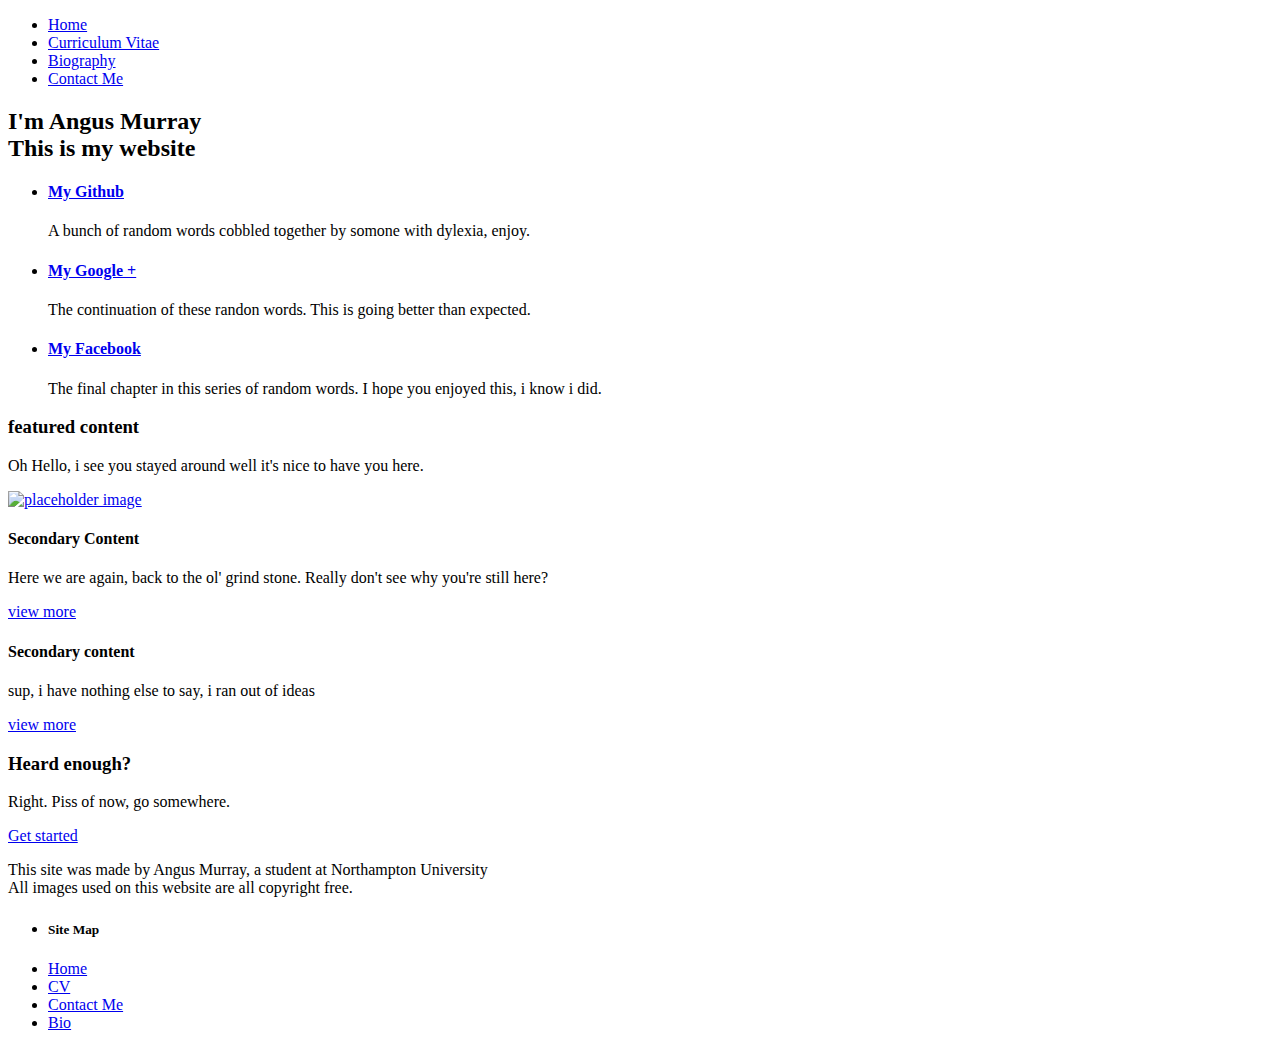
==== index.html @ d43d96ba "Forth commit (to fix css issue)" ====
<!DOCTYPE html>
<html lang="en-UK">

<head>
    <meta charset="utf-8">
    <title>Angus' Online Portolio</title>
    <link rel="stylesheet" type="text/css" href="./CSS/index.css"/>
    <link href="https://fonts.googleapis.com/css?family=Muli" rel="stylesheet">
    <!-- This links the page to a css file -->
    <meta name="viewport" content="width=device-width, initial-scale=1, maximum-scale=1" />
    <!-- This sets the webpage to automatically display at devices native width -->

</head>

<body>
    <header>
        <nav>
            <ul>
                <li><a href="index.html">Home</a></li>
                <li><a href="cv.html">Curriculum Vitae</a></li>
                <li><a href="Bio.html">Biography</a></li>
                <li><a href="Contact.html">Contact Me</a></li>
            </ul>
        </nav>
    </header>
    <div id="hero-image">
        <h2 class="strong">I'm Angus Murray<br />
        This is my website</h2>
    </div>
    <div id="features">
        <div class="wrapper">
            <ul>
                <li class="feature-1">
                    <h4><a href="https://github.com/AngusMurray/CSY1018" title="Social web development" id="github-logo">My Github</a></h4>
                    <p>
                        A bunch of random words cobbled together by somone with dylexia, enjoy.
                    </p>
                </li>
                <li class="feature-2">
                    <h4><a href="https://plus.google.com/u/0/116856708203377232449" title="Social web development" id="Google-logo">My Google +</a></h4>
                    <p>
                        The continuation of these randon words. This is going better than expected.
                    </p>
                </li>
                <li class="feature-3">
                    <h4><a href="https://www.facebook.com/" title="Social web development" id="Facebook-logo">My Facebook</a></h4>
                    <p>
                        The final chapter in this series of random words. I hope you enjoyed this, i know i did.
                    </p>
                </li>
                <div class="clear"></div>
            </ul>
        </div>
    </div>
    <div id="primary-content">
        <article>
            <h3>featured content</h3>
            <p>
                Oh Hello, i see you stayed around well it's nice to have you here.
            </p>
            <a href="#"><img src="img/Red_Asterisk.png" alt="placeholder image" /></a>
        </article>
    </div>
    <div id="secondary-content">
        <article>
            <div class="overlay-1">
                <h4>Secondary Content</h4>
                <p>
                    Here we are again, back to the ol' grind stone. Really don't see why you're still here?
                </p>
                <a href="#" class="more-link">view more</a>
            </div>
        </article>
        <article>
            <div class="overlay-2">
                <h4>Secondary content</h4>
                <p>
                    sup, i have nothing else to say, i ran out of ideas
                </p>
                <a href="#" class="more-link">view more</a>
            </div>
        </article>
        <div class="clear"></div>
    </div>
    <div id="cta">
        <h3> Heard enough?</h3>
        <p>
            Right. Piss of now, go somewhere.
        </p>
        <a href="#" class="button-2">Get started</a>
    </div>
    <footer>
        <div id="footer-infomation">
            <p>
                This site was made by Angus Murray, a student at Northampton University<br />
              All images used on this website are all copyright free.</p>
        </div>
        <div id="footer-links">
            <ul>
                <li>
                    <h5>Site Map</h5></li>
                <li><a href="index.html">Home</a></li>
                <li><a href="cv.html">CV</a></li>
                <li><a href="Contact.html">Contact Me</a></li>
                <li><a href="Bio.html">Bio</a></li>
            </ul>
        </div>
        <div class="clear"></div>
    </footer>
</body>

</html>
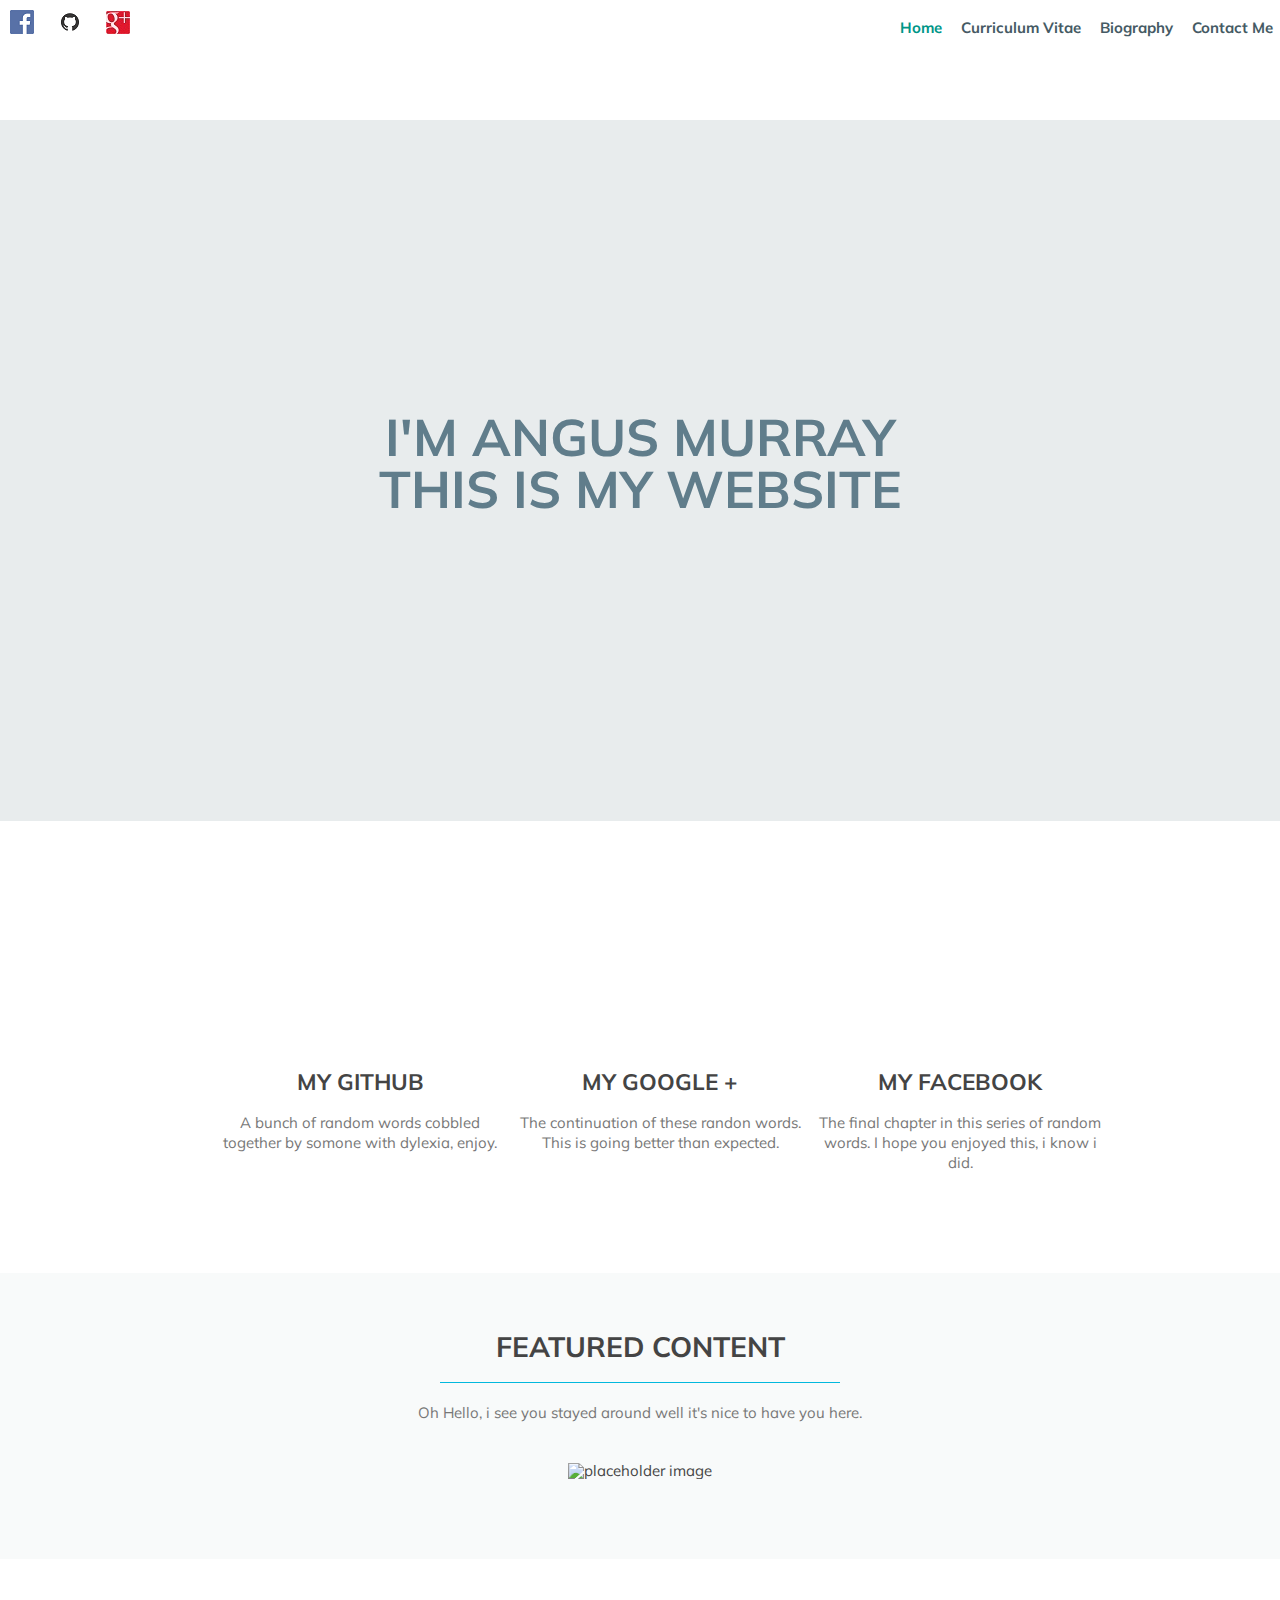
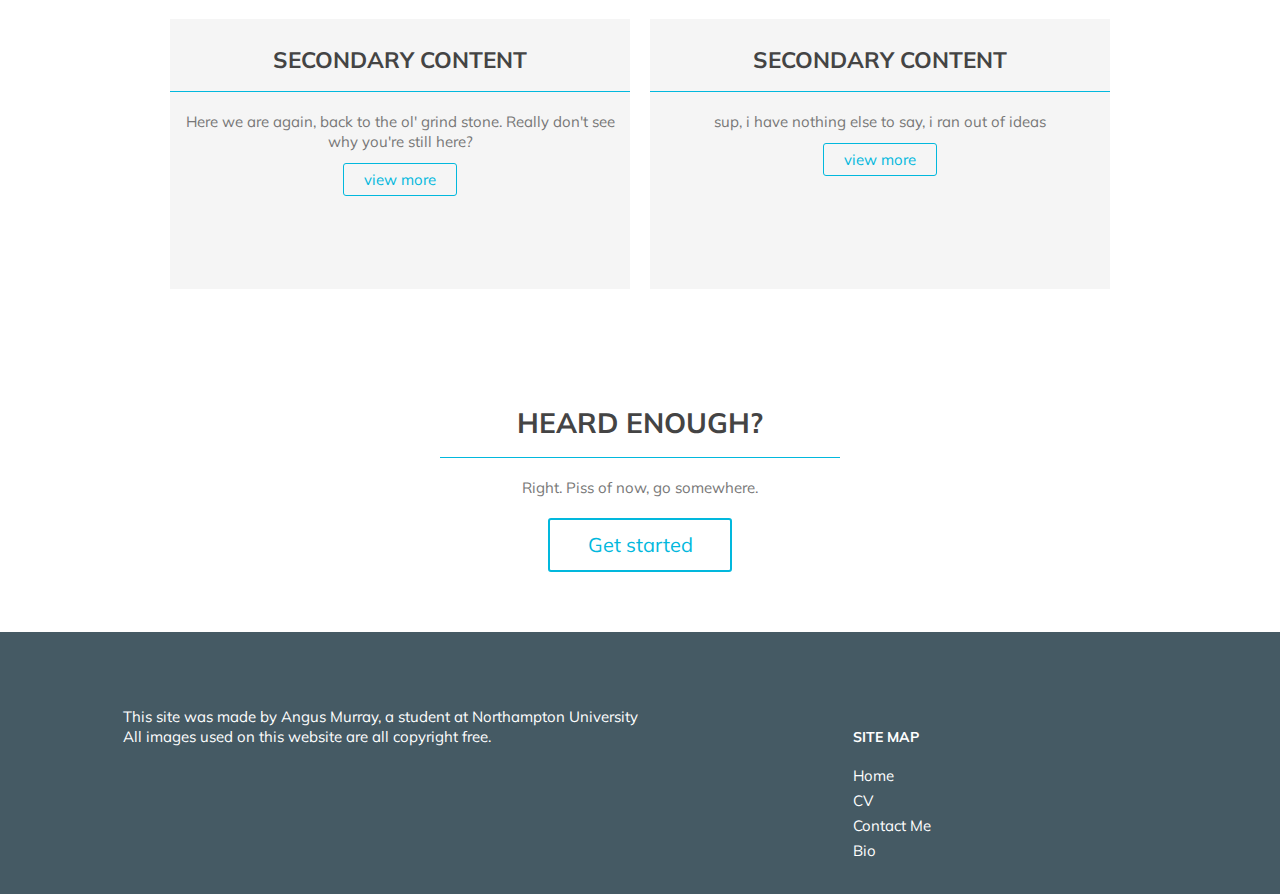
==== commit 57a4f2f3: "Commit five" ====
--- a/index.html
+++ b/index.html
@@ -1,10 +1,10 @@
 <!DOCTYPE html>
-<html lang="en-UK">
+<html lang="en">
 
 <head>
     <meta charset="utf-8">
     <title>Angus' Online Portolio</title>
-    <link rel="stylesheet" type="text/css" href="./CSS/index.css"/>
+    <link rel="stylesheet" type="text/css" href="./CSS/index.css" />
     <link href="https://fonts.googleapis.com/css?family=Muli" rel="stylesheet">
     <!-- This links the page to a css file -->
     <meta name="viewport" content="width=device-width, initial-scale=1, maximum-scale=1" />
@@ -16,84 +16,92 @@
     <header>
         <nav>
             <ul>
-                <li><a href="index.html">Home</a></li>
+                <li><a class="active" href="index.html">Home</a></li>
                 <li><a href="cv.html">Curriculum Vitae</a></li>
                 <li><a href="Bio.html">Biography</a></li>
                 <li><a href="Contact.html">Contact Me</a></li>
             </ul>
         </nav>
+        <span class="icon_01"> <a href="https://www.facebook.com"><img src="./img/icons/fb_logo.png" alt="Facebook" /></a></span>
+        <span class="icon_02"> <a href="https://github.com/AngusMurray/CSY1018"><img src="./img/icons/GitHub-Mark.png" alt="Github" /></a></span>
+        <span class="icon_03"> <a href="https://plus.google.com/u/0/116856708203377232449"><img src="./img/icons/Google-plus-logo.JPG" alt="Google Plus" /></a></span>
     </header>
-    <div id="hero-image">
-        <h2 class="strong">I'm Angus Murray<br />
+    <div class="page_wrap">
+
+
+        <div id="hero-image">
+            <h2 class="strong">I'm Angus Murray<br /> <!--This is a break i used to seperate the text properly on two seperate links -->
         This is my website</h2>
-    </div>
-    <div id="features">
-        <div class="wrapper">
-            <ul>
-                <li class="feature-1">
-                    <h4><a href="https://github.com/AngusMurray/CSY1018" title="Social web development" id="github-logo">My Github</a></h4>
+        </div>
+        <div id="features">
+            <div class="wrapper">
+                <ul>
+                    <li class="feature-1">
+                        <!-- This section has three titles each one links to a different social media page-->
+                        <h4><a href="https://github.com/AngusMurray/CSY1018" title="Social web development" id="github-logo">My Github</a></h4>
+                        <p>
+                            A bunch of random words cobbled together by somone with dylexia, enjoy.
+                        </p>
+                    </li>
+                    <li class="feature-2">
+                        <h4><a href="https://plus.google.com/u/0/116856708203377232449" title="Social web development" id="Google-logo">My Google +</a></h4>
+                        <p>
+                            The continuation of these randon words. This is going better than expected.
+                        </p>
+                    </li>
+                    <li class="feature-3">
+                        <h4><a href="https://www.facebook.com/" title="Social web development" id="Facebook-logo">My Facebook</a></h4>
+                        <p>
+                            The final chapter in this series of random words. I hope you enjoyed this, i know i did.
+                        </p>
+                    </li>
+                    <div class="clear"></div>
+                </ul>
+            </div>
+        </div>
+        <div id="primary-content">
+            <article>
+                <h3>featured content</h3>
+                <p>
+                    Oh Hello, i see you stayed around well it's nice to have you here.
+                </p>
+                <a href="#"><img src="img/Red_Asterisk.png" alt="placeholder image" /></a>
+                <!-- using an image along with alt text for screen readers-->
+            </article>
+        </div>
+        <div id="secondary-content">
+            <article>
+                <div class="overlay-1">
+                    <h4>Secondary Content</h4>
                     <p>
-                        A bunch of random words cobbled together by somone with dylexia, enjoy.
+                        Here we are again, back to the ol' grind stone. Really don't see why you're still here?
                     </p>
-                </li>
-                <li class="feature-2">
-                    <h4><a href="https://plus.google.com/u/0/116856708203377232449" title="Social web development" id="Google-logo">My Google +</a></h4>
+                    <a href="#" class="more-link">view more</a>
+                </div>
+            </article>
+            <article>
+                <div class="overlay-2">
+                    <h4>Secondary content</h4>
                     <p>
-                        The continuation of these randon words. This is going better than expected.
+                        sup, i have nothing else to say, i ran out of ideas
                     </p>
-                </li>
-                <li class="feature-3">
-                    <h4><a href="https://www.facebook.com/" title="Social web development" id="Facebook-logo">My Facebook</a></h4>
-                    <p>
-                        The final chapter in this series of random words. I hope you enjoyed this, i know i did.
-                    </p>
-                </li>
-                <div class="clear"></div>
-            </ul>
+                    <a href="#" class="more-link">view more</a>
+                </div>
+            </article>
+            <div class="clear"></div>
+        </div>
+        <div id="cta">
+            <h3> Heard enough?</h3>
+            <p>
+                Right. Piss of now, go somewhere.
+            </p>
+            <a href="#" class="button-2">Get started</a>
         </div>
     </div>
-    <div id="primary-content">
-        <article>
-            <h3>featured content</h3>
-            <p>
-                Oh Hello, i see you stayed around well it's nice to have you here.
-            </p>
-            <a href="#"><img src="img/Red_Asterisk.png" alt="placeholder image" /></a>
-        </article>
-    </div>
-    <div id="secondary-content">
-        <article>
-            <div class="overlay-1">
-                <h4>Secondary Content</h4>
-                <p>
-                    Here we are again, back to the ol' grind stone. Really don't see why you're still here?
-                </p>
-                <a href="#" class="more-link">view more</a>
-            </div>
-        </article>
-        <article>
-            <div class="overlay-2">
-                <h4>Secondary content</h4>
-                <p>
-                    sup, i have nothing else to say, i ran out of ideas
-                </p>
-                <a href="#" class="more-link">view more</a>
-            </div>
-        </article>
-        <div class="clear"></div>
-    </div>
-    <div id="cta">
-        <h3> Heard enough?</h3>
-        <p>
-            Right. Piss of now, go somewhere.
-        </p>
-        <a href="#" class="button-2">Get started</a>
-    </div>
-    <footer>
+    <footer class="site_footer">
         <div id="footer-infomation">
             <p>
-                This site was made by Angus Murray, a student at Northampton University<br />
-              All images used on this website are all copyright free.</p>
+                This site was made by Angus Murray, a student at Northampton University<br /> All images used on this website are all copyright free.</p>
         </div>
         <div id="footer-links">
             <ul>
@@ -105,7 +113,6 @@
                 <li><a href="Bio.html">Bio</a></li>
             </ul>
         </div>
-        <div class="clear"></div>
     </footer>
 </body>
 
--- a/CSS/index.css
+++ b/CSS/index.css
@@ -0,0 +1,333 @@
+html, body {
+    height: 100%;
+    max-width: 100%
+    /* This is used to define the height of my html so it can take up all available space*/
+}
+
+body {
+    margin: 0;
+    padding: 0;
+    background-color: #fff;
+    color: #777;
+    font-family: 'Muli', sans-serif;
+    font-size: 0.938em;
+    line-height: 1;
+    overflow-x: hidden;
+}
+
+p {
+    line-height: 20px;
+    margin-bottom: 20px;
+}
+
+.icon_01, .icon_02, .icon_03 {
+    margin: 0;
+    padding: 10px;
+    display: inline-flex;
+    flex-wrap: wrap;
+}
+
+.icon_01, .icon_02, .icon_03:hover {
+    opacity: .85;
+}
+h2 {
+    font-weight: 300;
+    color: #444;
+    font-size: 3.438em;
+    text-transform: uppercase;
+    text-align: center;
+    margin-bottom: 20px
+}
+
+h3 {
+    font-size: 1.875em;
+    color: #444;
+    font-weight: bold;
+    text-transform: uppercase;
+    text-align: center;
+    margin-bottom: 20px
+}
+
+h4 {
+    font-size: 1.500em;
+    color: #444;
+    font-weight: bold;
+    text-transform: uppercase;
+    margin-bottom: 20px;
+}
+
+h5 {
+    font-size: 0.938em;
+    color: #444;
+    font-weight: bold;
+    text-transform: uppercase;
+}
+
+ul {
+    list-style: none;
+}
+
+a {
+    text-decoration: none;
+    color: #444;
+}
+
+a:hover {
+    color: #009688;
+}
+
+.strong {
+    font-weight: bold;
+    color: #ffffff;
+}
+
+small {
+    font-size: 0.813em;
+    color: #777;
+    font-style: italic;
+}
+
+.clear {
+    clear: both;
+}
+
+.wrapper {
+    margin: 0 auto;
+    padding: 0 10px;
+}
+
+header {
+    height: 120px;
+}
+
+nav {
+    background-color: #FFFFFF;
+    /* Nav Bar text box colour*/
+    margin-top: 5px;
+    overflow: hidden;
+    float: right;
+}
+
+nav ul {
+    margin: 0;
+    padding: 0;
+}
+
+nav ul li {
+    display: inline-flex;
+    flex-wrap: wrap;
+}
+
+nav ul li a {
+    color: #455A64;
+    font-weight: bold;
+    /* Nav Bar text colour*/
+    background-color: #FFFFFF;
+    /*nav bar background colour*/
+    display: block;
+    line-height: 2em;
+    padding: 0.5em 0.5em;
+    text-decoration: none;
+}
+
+nav ul li:hover:not(.active){
+  color: #009688;
+}
+.active{
+  color: #009688;
+}
+
+#hero-image {
+    height: 700px;
+    padding-top: 1px;
+    background: #e8eced url("../img/tech.jpg") no-repeat center;
+}
+
+#hero-image h2 {
+    margin: 290px 0 40px 0;
+    color: #607D8B;
+}
+
+#features ul {
+    margin: 80px -100px;
+    display: flex;
+    justify-content: center;
+    flex-wrap: wrap;
+}
+
+#features ul li {
+    width: 300px;
+    padding-top: 140px;
+    margin-right: 0px;
+    text-align: center;
+}
+
+#features ul li.feature-1 {
+    background: url("../img/GitHub-Mark.png") no-repeat top center;
+}
+
+#features ul li.feature-2 {
+    background: url("../img/Google-plus-logo.JPG") no-repeat top center;
+}
+
+#features ul li.feature-3 {
+    background: url("../img/fb_logo.png") no-repeat top center;
+}
+
+#primary-content {
+    display: flex;
+    justify-content: space-around;
+    flex-wrap: wrap;
+    background-color: #f8fafa;
+    padding: 60px 0;
+    text-align: center;
+}
+
+#primary-content h3 {
+    display: flex;
+    justify-content: center;
+    flex-wrap: wrap;
+    margin: 0 auto 20px auto;
+    width: 400px;
+    border-bottom: 1px solid #02b8dd;
+    padding: 0 0 20px 0;
+}
+
+#primary-content a img {
+    margin: 20px 0;
+}
+
+#secondary-content {
+    display: flex;
+    justify-content: center;
+    flex-wrap: wrap;
+    padding: 60px 0;
+    text-align: center;
+}
+
+#secondary-content article {
+    width: 460px;
+    height: 270px;
+    background-color: #f5f5f5;
+}
+
+#secondary-content article:first-child {
+    margin-right: 20px;
+}
+
+#secondary-content article .overlay {
+    background: rgba(255, 255, 255, .95);
+    height: 230px;
+    width: 190px;
+    padding: 20px;
+}
+
+article h4 {
+    border-bottom: 1px solid #02b8dd;
+    padding-bottom: 20px;
+}
+
+.more-link {
+    border: 1px solid #02b8dd;
+    color: #02b8dd;
+    padding: 6px 20px;
+    border-radius: 3px;
+}
+
+.more-link:hover {
+    background-color: #02b8dd;
+    color: #fff;
+}
+
+#cta {
+    padding: 60px 0;
+    text-align: center;
+}
+
+#cta h3 {
+    display: block;
+    margin: 0 auto 20px auto;
+    width: 400px;
+    border-bottom: 1px solid #02b8dd;
+    padding: 0 0 20px 0;
+}
+
+.button-2 {
+    display: block;
+    margin: 0 auto;
+    border: 2px solid #02b8dd;
+    color: #02b8dd;
+    border-radius: 3px;
+    width: 180px;
+    height: 50px;
+    font-size: 20px;
+    line-height: 50px;
+}
+
+.button-2:hover {
+    background-color: #02b8dd;
+    color: #fff;
+}
+
+.page_wrap {
+    min-height: 100%;
+    /*this is set to be equal to the footer height*/
+    margin-bottom: -142px;
+}
+
+.page_wrap:after {
+    content: "";
+    display: block;
+}
+
+.site_footer, .page_wrap:after {
+    height: 142px
+}
+
+footer {
+    display: flex;
+    justify-content: center;
+    flex-wrap: wrap;
+    padding: 60px 0;
+    background-color: #f8fafa;
+}
+
+.site_footer {
+    background-color: #455A64;
+    color: #ffffff
+}
+
+#footer-information {
+    display: flex;
+    justify-content: center;
+    flex-wrap: wrap;
+    width: 380px;
+    text-align: center;
+    margin-top: 10px;
+}
+
+#footer-links {
+    display: flex;
+    justify-content: center;
+    flex-wrap: wrap;
+    width: 520px;
+    float: right;
+}
+
+#footer-links ul {
+    width: 150px;
+    float: left;
+    margin-left: 20px;
+}
+
+#footer-links ul li {
+    margin: 10px 0;
+}
+
+#footer-links ul li h5 {
+    color: #ffffff;
+}
+
+#footer-links ul li a {
+    color: #ffffff;
+}
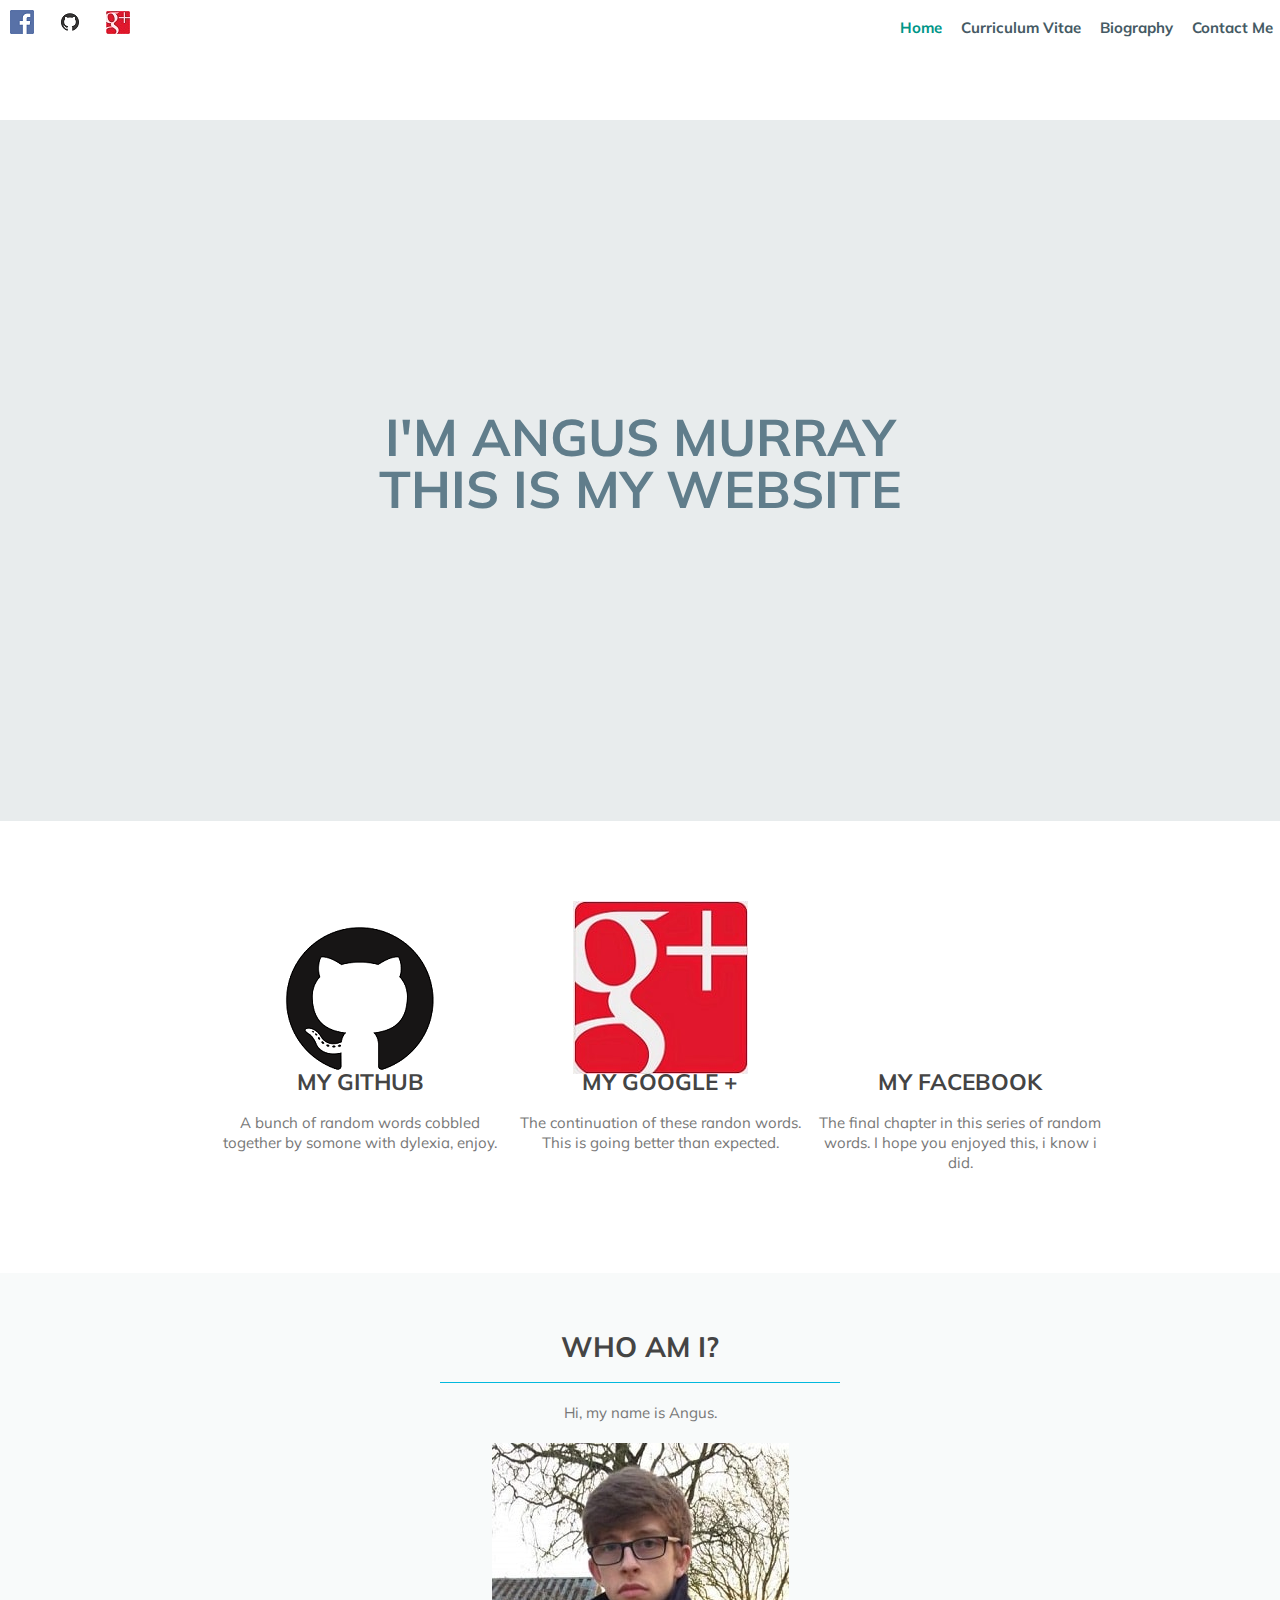
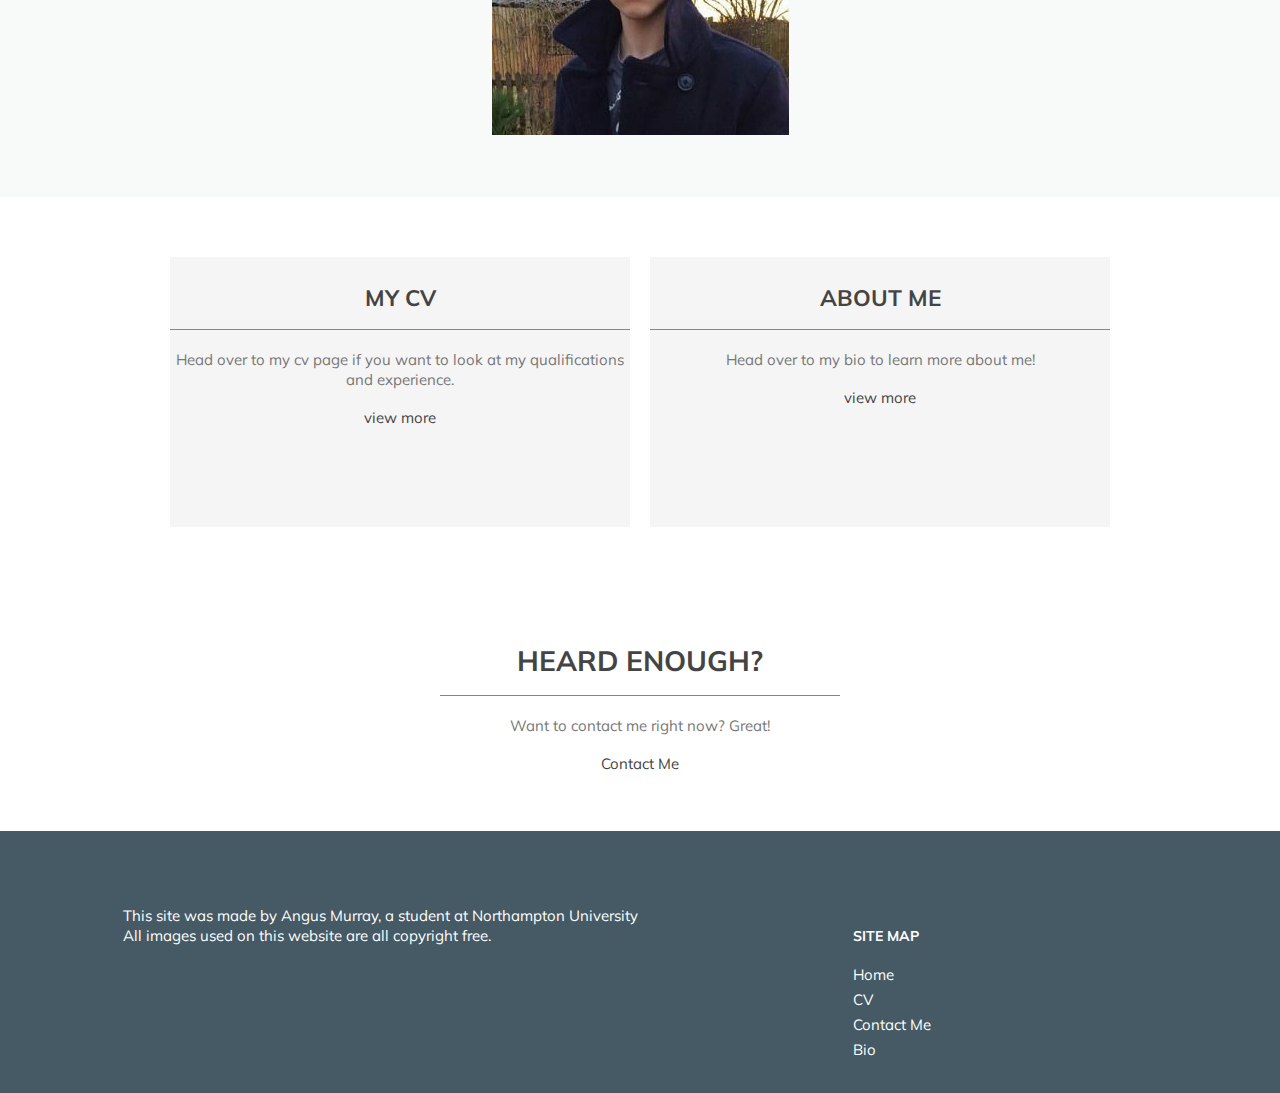
==== commit 2735c5fa: "Commit seven" ====
--- a/index.html
+++ b/index.html
@@ -28,7 +28,6 @@
     </header>
     <div class="page_wrap">
 
-
         <div id="hero-image">
             <h2 class="strong">I'm Angus Murray<br /> <!--This is a break i used to seperate the text properly on two seperate links -->
         This is my website</h2>
@@ -55,47 +54,47 @@
                             The final chapter in this series of random words. I hope you enjoyed this, i know i did.
                         </p>
                     </li>
-                    <div class="clear"></div>
+
                 </ul>
             </div>
         </div>
         <div id="primary-content">
             <article>
-                <h3>featured content</h3>
+                <h3>Who am I?</h3>
                 <p>
-                    Oh Hello, i see you stayed around well it's nice to have you here.
+                    Hi, my name is Angus.
                 </p>
-                <a href="#"><img src="img/Red_Asterisk.png" alt="placeholder image" /></a>
+                <img src="./img/angus.jpg" alt="Hi, I'm Angus" />
                 <!-- using an image along with alt text for screen readers-->
             </article>
         </div>
         <div id="secondary-content">
             <article>
                 <div class="overlay-1">
-                    <h4>Secondary Content</h4>
+                    <h4>My CV</h4>
                     <p>
-                        Here we are again, back to the ol' grind stone. Really don't see why you're still here?
+                        Head over to my cv page if you want to look at my qualifications<br /> and experience.
                     </p>
-                    <a href="#" class="more-link">view more</a>
+                    <a href="cv.html" class="button_01">view more</a>
                 </div>
             </article>
             <article>
                 <div class="overlay-2">
-                    <h4>Secondary content</h4>
+                    <h4>About me</h4>
                     <p>
-                        sup, i have nothing else to say, i ran out of ideas
+                        Head over to my bio to learn more about me!
                     </p>
-                    <a href="#" class="more-link">view more</a>
+                    <a href="Bio.html" class="button_01">view more</a>
                 </div>
             </article>
-            <div class="clear"></div>
+            
         </div>
         <div id="cta">
             <h3> Heard enough?</h3>
             <p>
-                Right. Piss of now, go somewhere.
+                Want to contact me right now? Great!
             </p>
-            <a href="#" class="button-2">Get started</a>
+            <a href="Contact.html" class="button_02">Contact Me</a>
         </div>
     </div>
     <footer class="site_footer">
